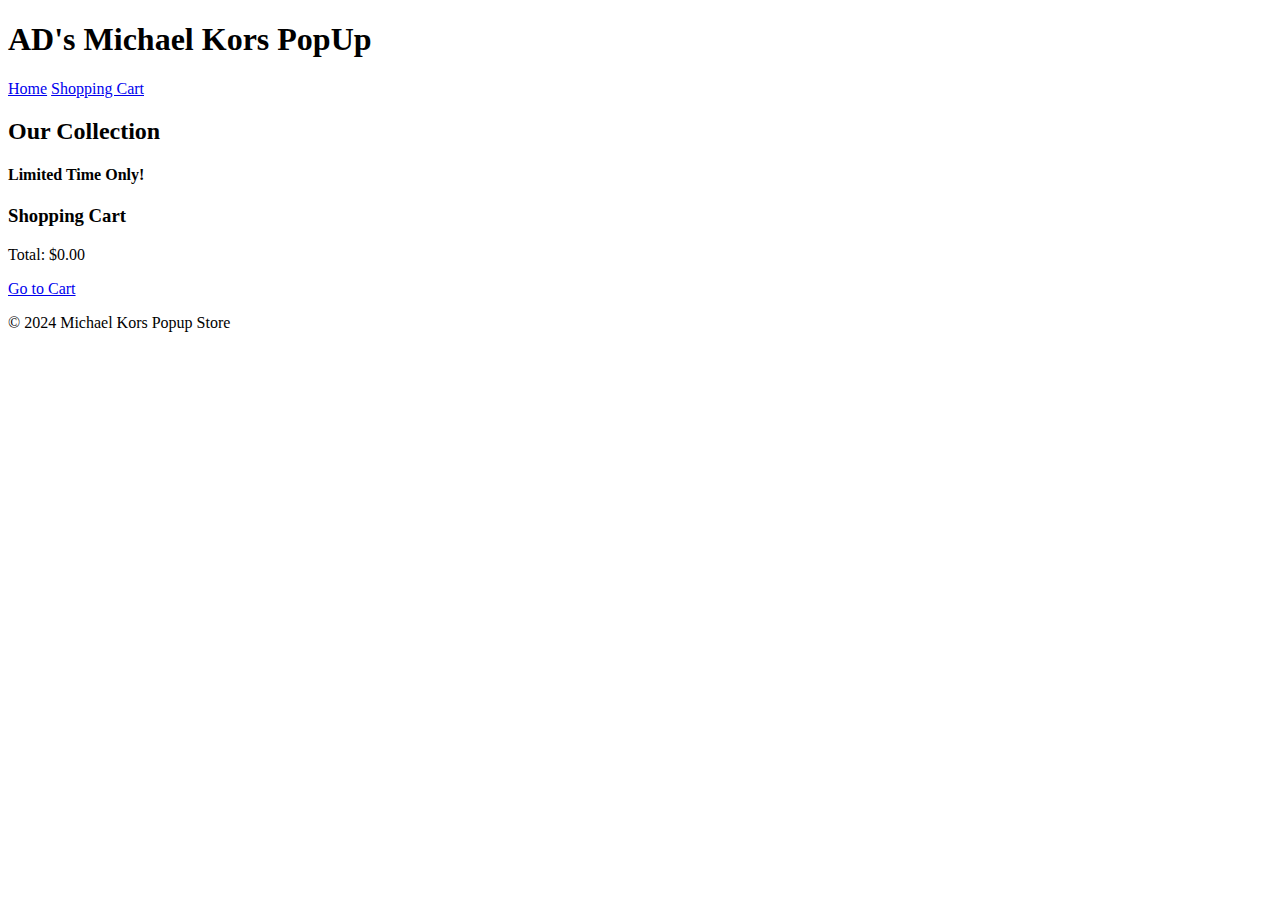
==== HTML/main.html @ 9c18b8dd "Merge branch 'main' into main" ====
<!-- main.html -->
 <!DOCTYPE html>
 <html lang="en">
 <head>
    <meta charset="UTF-8">
    <meta name="viewport" content="width=device-width, initial-scale=1.0">
    <title>AD Michael Kors PopUp </title>
    <link rel=""stylesheet" href="/static/css/style.css">
    <script src="/static/js/script.js" defer></script>
 </head>
 <body>
    <header>
        <h1> AD's Michael Kors PopUp</h1>
        <nav> 
            <a href="main.html">Home</a>
            <a href="cart.html">Shopping Cart</a>
        </nav>
    </header>
    
    <main>
        <section id="product-list">
            <h2> Our Collection</h2>
            <h4> Limited Time Only!</h4>
            <div id="Products">
                <!-- we will implement these products using JavaScript -->
            </div>
        </section>

        <aside id="Cart-Summary">
            <h3> Shopping Cart</h3>
            <p>Total: $<span id="Cart-Total">0.00</span></p>
            <a href="cart.html"> Go to Cart </a>
        </aside>
    </main>

    <footer>
        <p>&copy; 2024 Michael Kors Popup Store</p>
    </footer>
 </body>
 </html>
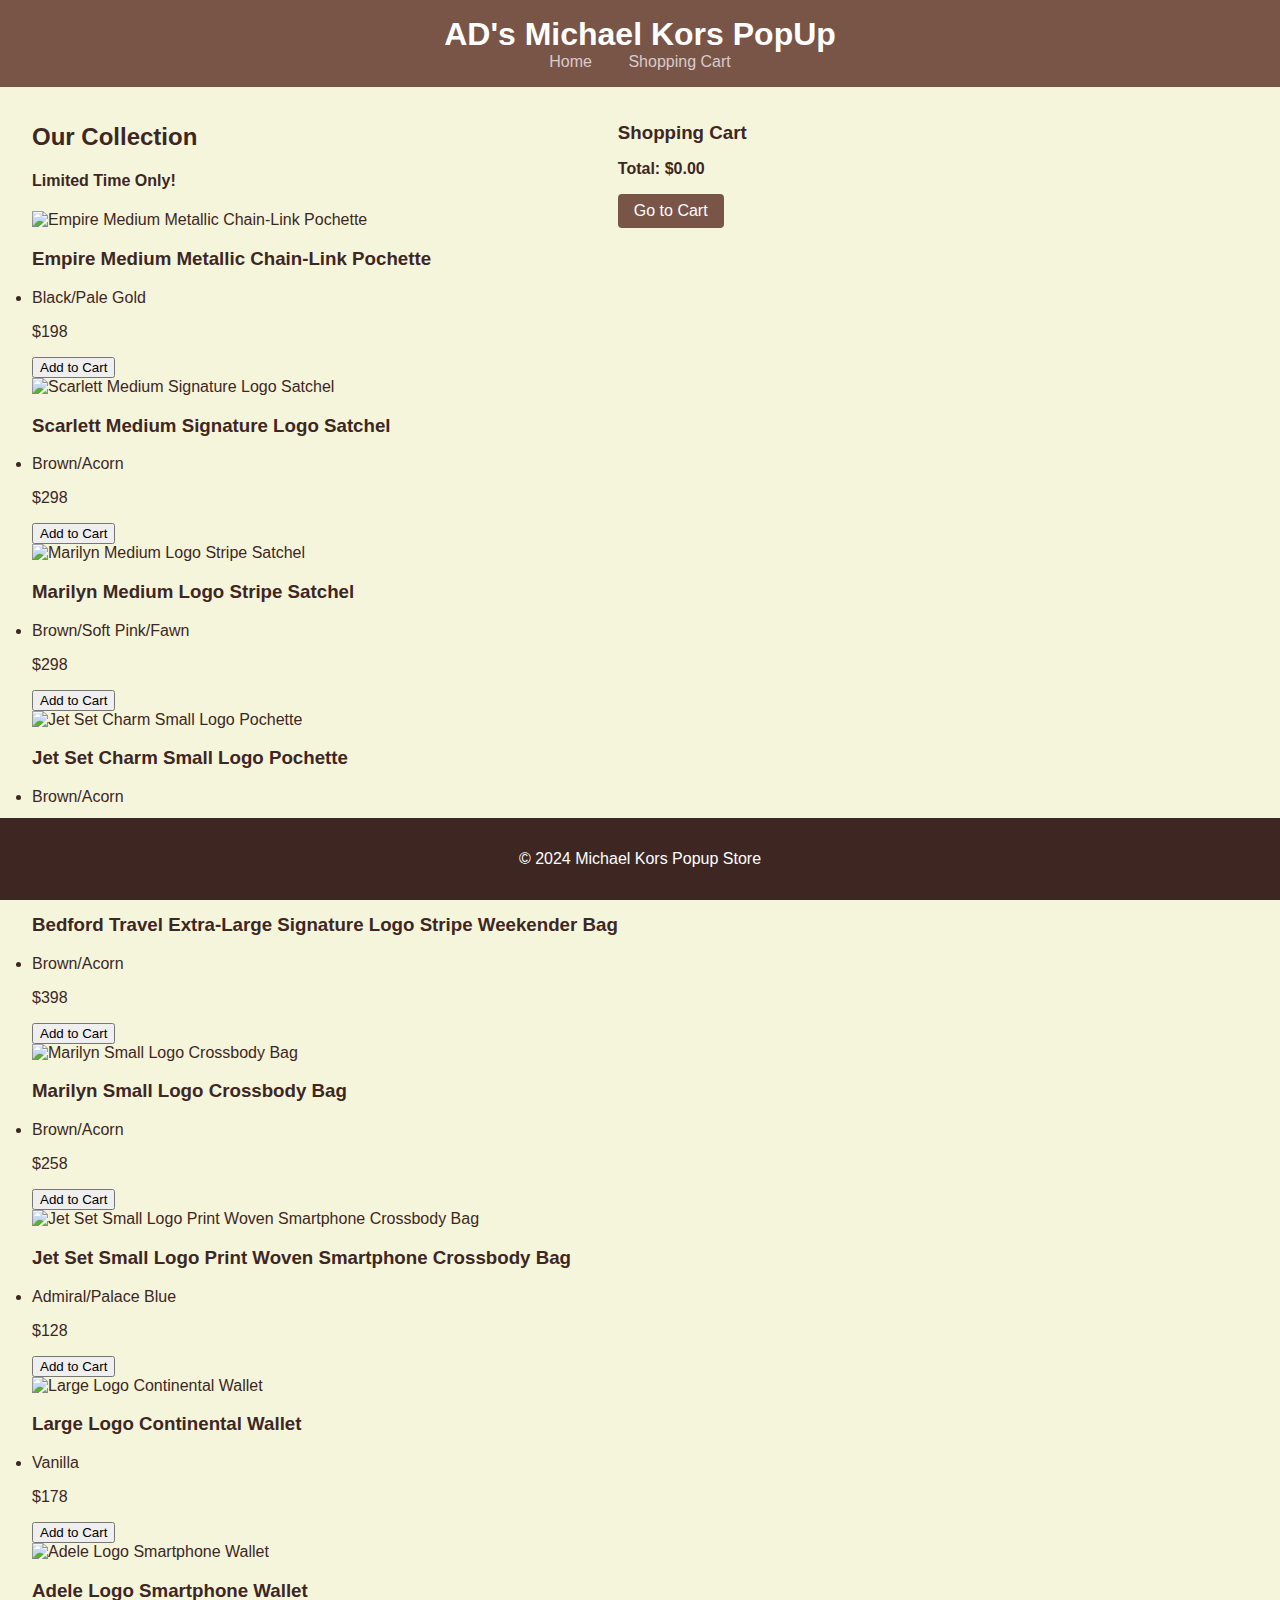
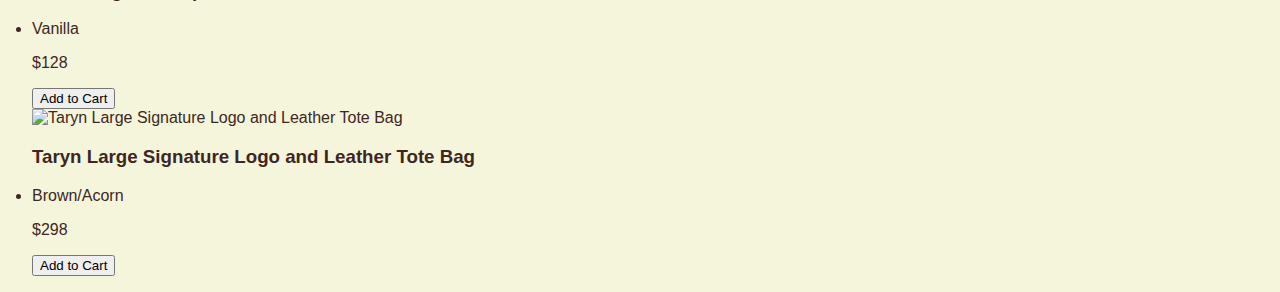
==== commit 7913416a: "Fixing formatting on HTML" ====
--- a/HTML/main.html
+++ b/HTML/main.html
@@ -5,8 +5,8 @@
     <meta charset="UTF-8">
     <meta name="viewport" content="width=device-width, initial-scale=1.0">
     <title>AD Michael Kors PopUp </title>
-    <link rel=""stylesheet" href="/static/css/style.css">
-    <script src="/static/js/script.js" defer></script>
+    <link rel="stylesheet" href="/CSS/style.css">
+    <script src="/JS/script.js" defer></script>
  </head>
  <body>
     <header>
@@ -16,21 +16,99 @@
             <a href="cart.html">Shopping Cart</a>
         </nav>
     </header>
-    
+
     <main>
         <section id="product-list">
             <h2> Our Collection</h2>
             <h4> Limited Time Only!</h4>
             <div id="Products">
-                <!-- we will implement these products using JavaScript -->
+                <div class="product card">
+                    <img src="https://michaelkors.scene7.com/is/image/MichaelKors/32F4G8EW6B-1092_1?$large$" alt="Empire Medium Metallic Chain-Link Pochette" height="700px" width="500px"
+                </div>
+                    <h3 class="product name"> Empire Medium Metallic Chain-Link Pochette</h3>
+                    <li class="description"> Black/Pale Gold</li>
+                    <p class="price">$198</p>
+                    <button onclick="addToCart('Empire Medium Metallic Chain-Link Pochette', 198.00)">Add to Cart</button>
+               
+                <div class="product card">
+                    <img src="https://michaelkors.scene7.com/is/image/MichaelKors/30F4GETS2B-1335_1?$large$" alt="Scarlett Medium Signature Logo Satchel" height="700px" width="500px"
+                </div>
+                    <h3 class="product name">Scarlett Medium Signature Logo Satchel</h3>
+                    <li class="description"> Brown/Acorn </li>
+                    <p class="price">$298</p>
+                    <button onclick="addToCart('Scarlett Medium Signature Logo Satchel', 298.00)">Add to Cart</button>
+                
+                <div class="product card">
+                    <img src="https://michaelkors.scene7.com/is/image/MichaelKors/30S2G6AS2U-2158_1?$large$" alt="Marilyn Medium Logo Stripe Satchel" height="700px" width="500px"
+                </div>
+                    <h3 class="product name">Marilyn Medium Logo Stripe Satchel </h3>
+                    <li class="description"> Brown/Soft Pink/Fawn </li>
+                    <p class="price">$298</p>
+                    <button onclick="addToCart('Marilyn Medium Logo Stripe Satchel', 298.00)">Add to Cart</button>
+               
+                <div class="product card">
+                    <img src="https://michaelkors.scene7.com/is/image/MichaelKors/32H1GT9C1B-1335_1?$large$" alt="Jet Set Charm Small Logo Pochette" height="700px" width="500px"
+                </div>
+                    <h3 class="product name">Jet Set Charm Small Logo Pochette </h3>
+                    <li class="description"> Brown/Acorn </li>
+                    <p class="price">$198</p>
+                    <button onclick="addToCart('Jet Set Charm Small Logo Pochette', 198.00)">Add to Cart</button>
+                
+                <div class="product card">
+                    <img src="https://michaelkors.scene7.com/is/image/MichaelKors/30F9G07U4B-1335_1?$large$" alt="Bedford Travel Extra-Large Signature Logo Stripe Weekender Bag" height="700px" width="500px"
+                </div>
+                    <h3 class="product name">Bedford Travel Extra-Large Signature Logo Stripe Weekender Bag </h3>
+                    <li class="description"> Brown/Acorn </li>
+                    <p class="price">$398</p>
+                    <button onclick="addToCart('Bedford Travel Extra-Large Signature Logo Stripe Weekender Bag', 398.00)">Add to Cart</button>
+                
+                <div class="product card">
+                    <img src="https://michaelkors.scene7.com/is/image/MichaelKors/32F2G6AC1B-1335_1?$large$" alt="Marilyn Small Logo Crossbody Bag" height="700px" width="500px"
+                </div>
+                    <h3 class="product name"> Marilyn Small Logo Crossbody Bag</h3>
+                    <li class="description"> Brown/Acorn </li>
+                    <p class="price">$258</p>
+                    <button onclick="addToCart('Marilyn Small Logo Crossbody Bag', 258.00)">Add to Cart</button>
+                   
+                <div class="product card">
+                    <img src="" alt="Jet Set Small Logo Print Woven Smartphone Crossbody Bag" height="700px" width="500px"
+                </div>
+                    <h3 class="product name"> Jet Set Small Logo Print Woven Smartphone Crossbody Bag</h3>
+                    <li class="description">Admiral/Palace Blue </li>
+                    <p class="price">$128</p>
+                    <button onclick="addToCart('Jet Set Small Logo Print Woven Smartphone Crossbody Bag', 258.00)">Add to Cart</button>   
+
+                <div class="product card">
+                    <img src="" alt="Large Logo Continental Wallet" height="700px" width="500px"
+                </div>
+                <h3 class="product name">Large Logo Continental Wallet</h3>
+                <li class="description">Vanilla</li>
+                <p class="price">$178</p>
+                <button onclick="addToCart('Large Logo Continental Wallet', 178.00)"> Add to Cart</button>
+
+                <div class="product card">
+                    <img src="" alt="Adele Logo Smartphone Wallet" height="700px" width="500px"
+                </div>
+                <h3 class="product name">Adele Logo Smartphone Wallet</h3>
+                <li class="description">Vanilla</li>
+                <p class="price">$128</p>
+                <button onclick="addToCart('Adele Logo Smartphone Wallet', 128.00)">Add to Cart</button>
+
+                <div class="product card">
+                    <img src="" alt="Taryn Large Signature Logo and Leather Tote Bag" height="700px" width="500px"
+                </div>
+                <h3 class="product name">Taryn Large Signature Logo and Leather Tote Bag</h3>
+                <li class="description">Brown/Acorn</li>
+                <p class="price">$298</p>
+                <button onclick="addToCart('Taryn Large Signature Logo and Leather Tote Bag', 298.00)">Add to Cart</button>
             </div>
         </section>
 
-        <aside id="Cart-Summary">
+        <section id="Cart-Summary">
             <h3> Shopping Cart</h3>
             <p>Total: $<span id="Cart-Total">0.00</span></p>
             <a href="cart.html"> Go to Cart </a>
-        </aside>
+        </section>
     </main>
 
     <footer>
--- a/CSS/style.css
+++ b/CSS/style.css
@@ -0,0 +1,171 @@
+body {
+    font-family: Arial, sans-serif;
+    margin: 0;
+    padding: 0;
+    background-color: #f5f5dc;  
+    /* Beige background for a subtle MK look */
+    color: #3e2723; /* Dark brown text */
+}
+header {
+    background-color: #795548; /* Warm medium brown */
+    color: #fff; /* White text */
+    padding: 1rem;
+    text-align: center;
+    animation: fadeIn 1.5s ease;
+}
+
+header h1 {
+    margin: 0;
+    font-size: 2rem;
+}
+
+header nav a {
+    color: #d7ccc8; /* Light brown link */
+    text-decoration: none;
+    margin: 0 1rem;
+    transition: color 0.3s ease;
+}
+
+header nav a:hover {
+    text-decoration: underline;
+    color: #ffccbc; /* Light peach highlight */
+}
+
+/* Styles for the main content */
+main {
+    padding: 2rem;
+    display: flex;
+    flex-wrap: wrap;
+    gap: 2rem
+    justify-content: space-between;
+    animation: slideIn 1.5s ease;
+}
+/* Product Card Styles */
+.product-card {
+    display: flex;
+    flex-direction: column;
+    align-items: center;
+    justify-content: center;
+    text-align: center;
+    padding: 1rem;
+    border: 1px solid #8d6e63;
+    border-radius: 8px;
+    background-color: #efebe9;
+    width: 200px;
+    margin: 1rem;
+    box-shadow: 0 4px 6px rgba(0, 0, 0, 0.1);
+    transition: transform 0.2s ease;
+}
+
+.product-card img {
+    max-width: 150px;
+    height: auto;
+    margin-bottom: 1rem;
+}
+
+.product-card h3, 
+.product-card p, 
+.product-card .price {
+    margin: 0.5rem 0;
+}
+
+.product-card button {
+    background-color: #795548;
+    color: #fff;
+    border: none;
+    padding: 0.5rem 1rem;
+    margin-top: 1rem;
+    border-radius: 4px;
+    cursor: pointer;
+    transition: background-color 0.3s ease, transform 0.2s ease;
+}
+
+.product-card button:hover {
+    background-color: #5d4037;
+    transform: scale(1.1);
+}
+
+
+header, footer, main {
+    padding: 1rem 2rem;
+}
+
+/* Cart Section */
+#cart-items {
+    margin: 2rem;
+    text-align: left;
+    animation: fadeIn 1s ease;
+}
+
+#cart-list {
+    list-style: none;
+    padding: 0;
+}
+
+#cart-list li {
+    padding: 0.5rem 0;
+    border-bottom: 1px solid #8d6e63;
+}
+
+#cart-total {
+    font-weight: bold;
+    color: #3e2723;
+}
+
+#Cart-Summary h3 {
+    margin-bottom: 1rem;
+}
+#Cart-Summary p {
+    font-weight: bold;
+    margin-bottom: 1rem;
+}
+
+#Cart-Summary a {
+    display: inline-block; /* Make the link look like a button */
+    padding: 0.5rem 1rem;
+    background-color: #795548;
+    color: #fff;
+    text-decoration: none;
+    border-radius: 4px;
+    transition: background-color 0.3s ease;
+}
+
+#Cart-Summary a:hover {
+    background-color: #5d4037;
+}
+
+/* Footer */
+footer {
+    background-color: #3e2723; /* Deep brown */
+    color: #fff;
+    text-align: center;
+    padding: 1rem 0;
+    position: fixed;
+    bottom: 0;
+    width: 100%;
+    animation: fadeIn 1.5s ease;
+}
+
+/* Added in features for animations */
+/* Animations */
+@keyframes fadeIn {
+    from {
+        opacity: 0;
+    }
+    to {
+        opacity: 1;
+    }
+}
+
+@keyframes slideIn {
+    from {
+        transform: translateY(20px);
+        opacity: 0;
+    }
+    to {
+        transform: translateY(0);
+        opacity: 1;
+    }
+}
+
+
